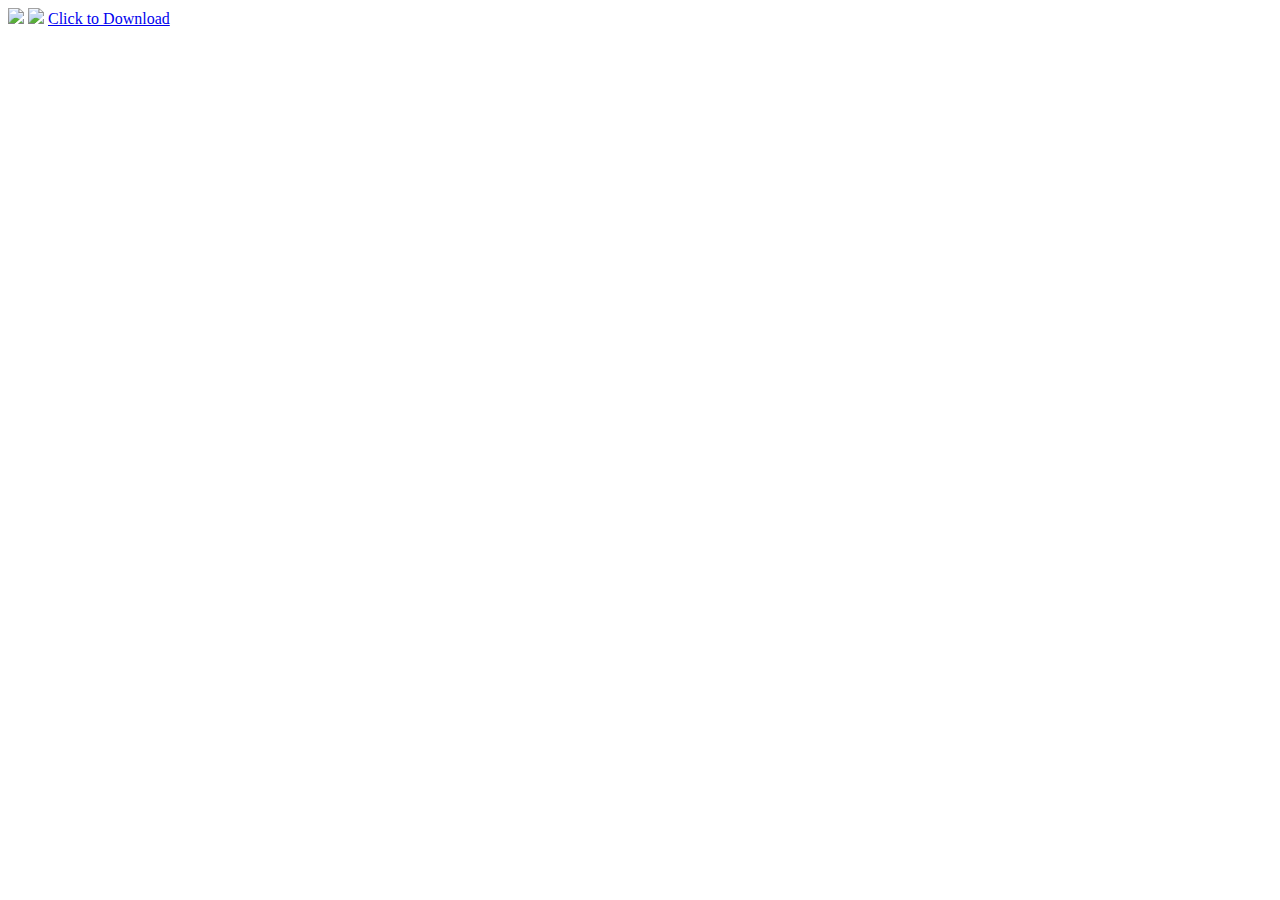
==== extra folder/downloa.html @ 3803c41d "Add files via upload" ====
<!DOCTYPE html>
<html>
<head>
	<title>movie</title>
</head>
<body>

	<img src="img/venom.jfif">
	<img src="img/down.png">
	<a href="http://dl5.down2u.club/download/726/Venom-2018--480p-[Orgmovies].mp4?st=xfZLWMUQc4Sn8s3kfdsg_Q&e=1604552975" download>Click to Download</a>

</body>
</html>
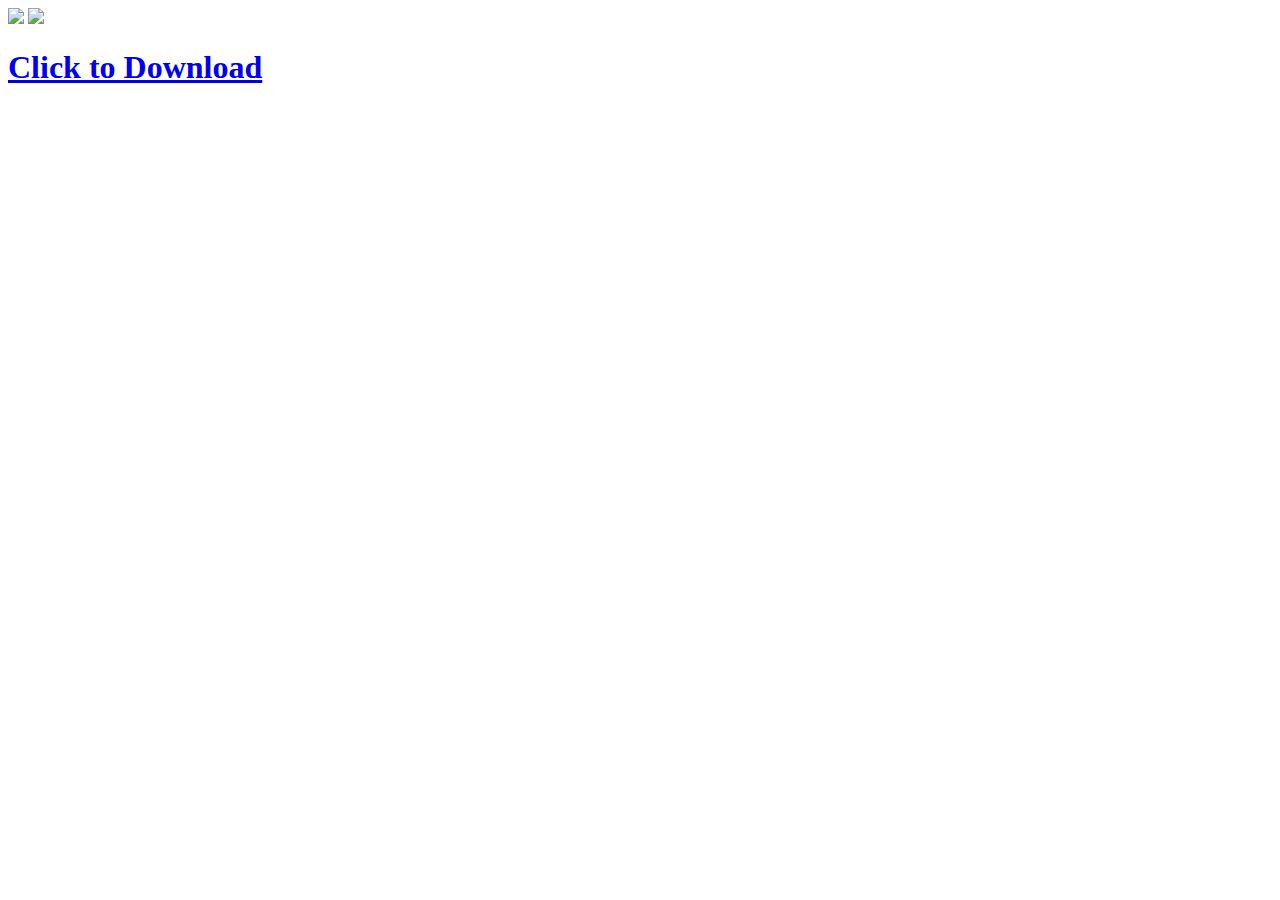
==== commit b9f182db: "Update downloa.html" ====
--- a/extra folder/downloa.html
+++ b/extra folder/downloa.html
@@ -7,7 +7,7 @@
 
 	<img src="img/venom.jfif">
 	<img src="img/down.png">
-	<a href="http://dl5.down2u.club/download/726/Venom-2018--480p-[Orgmovies].mp4?st=xfZLWMUQc4Sn8s3kfdsg_Q&e=1604552975" download>Click to Download</a>
+	<a href="http://dl5.down2u.club/download/726/Venom-2018--480p-[Orgmovies].mp4?st=xfZLWMUQc4Sn8s3kfdsg_Q&e=1604552975" download><h1>Click to Download</h1></a>
 
 </body>
-</html>+</html>
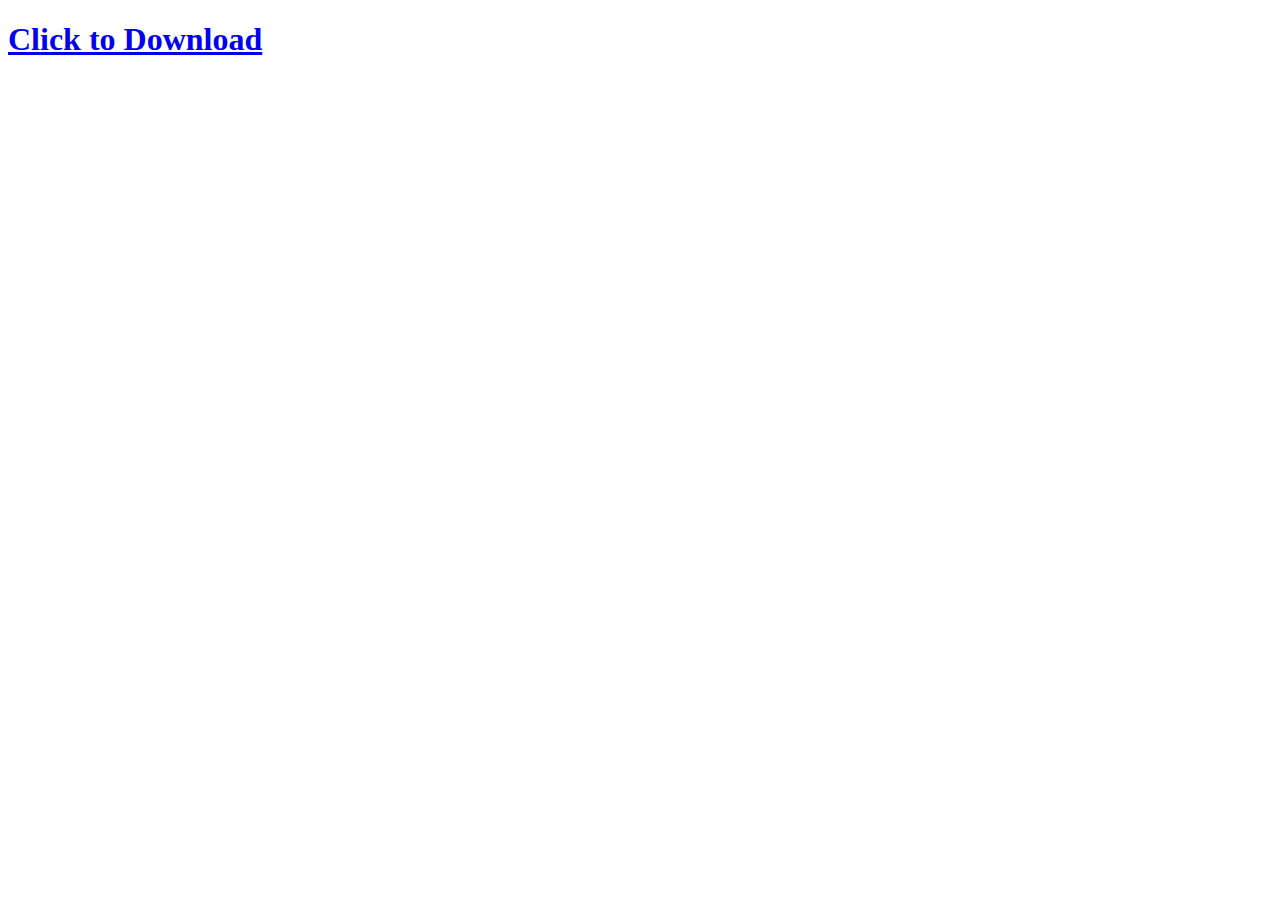
==== commit 24a3776b: "Update downloa.html" ====
--- a/extra folder/downloa.html
+++ b/extra folder/downloa.html
@@ -5,8 +5,7 @@
 </head>
 <body>
 
-	<img src="img/venom.jfif">
-	<img src="img/down.png">
+	
 	<a href="http://dl5.down2u.club/download/726/Venom-2018--480p-[Orgmovies].mp4?st=xfZLWMUQc4Sn8s3kfdsg_Q&e=1604552975" download><h1>Click to Download</h1></a>
 
 </body>
